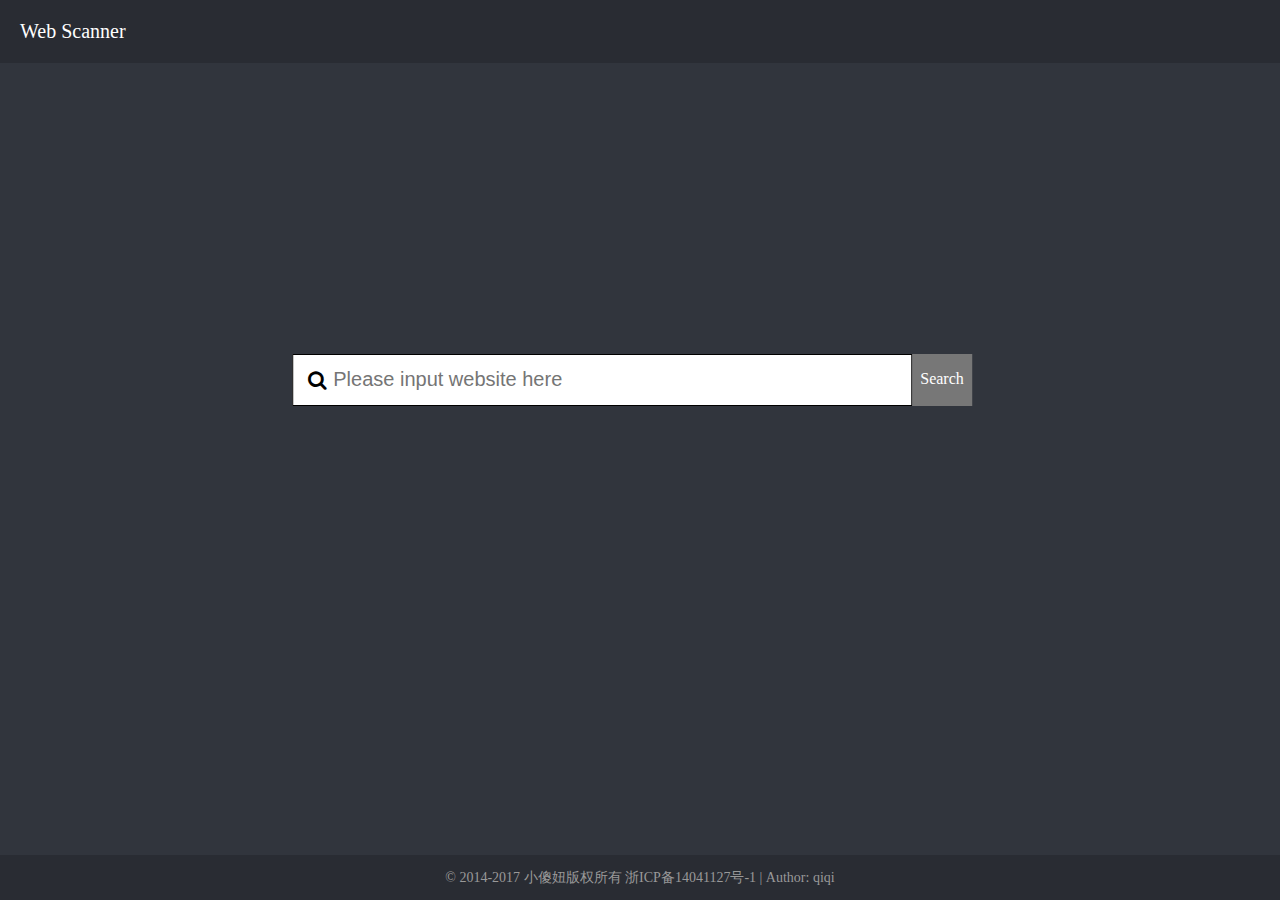
==== tmp/index.html @ e1e6d96c "Added search" ====
<!DOCTYPE>
<html>
	<head>
		<meta charset="utf-8">
		<link rel="stylesheet" href="css/style.css">
        <link rel="stylesheet" href="css/paginator.css">
        <link rel="stylesheet" href="css/search.css">
        <link rel="stylesheet" href="https://cdnjs.cloudflare.com/ajax/libs/font-awesome/4.7.0/css/font-awesome.min.css">
		<script src="https://cdnjs.cloudflare.com/ajax/libs/jquery/3.2.1/jquery.js"></script>
	</head>
	<body>
        <header>
            <div class="logo">Web Scanner</div>
        </header>
        <div class="content">
            <div id="result" class="result" style="display:none;">
            <!-- <div id="result" class="result"> -->
                <div class="backToSearch">
                    <span>&lt;-Back</span>
                </div>
                <table id="table">
                    <thead>
                        <tr>
                            <th colspan="4">Scanned Result</th>
                        </tr>
                        <tr>
                            <th>Id</th>
                            <th>Name</th>
                            <th>Description</th>
                            <th>Time</th>
                        </tr>
                    </thead>
                    <tbody>
                        <tr>
                            <td>0</td>
                            <td>node_modules</td>
                            <td>Initial commit</td>
                            <td>10 hours ago</td>
                        </tr>
                        <tr>
                            <td>1</td>
                            <td>testtesttesttestfds</td>
                            <td>Initial commit</td>
                            <td>10 hours ago</td>
                        </tr>
                        <tr>
                            <td>2</td>
                            <td>build</td>
                            <td>Initial commit</td>
                            <td>10 hours ago</td>
                        </tr>
                        <tr>
                            <td>3</td>
                            <td>package.json</td>
                            <td>Initial commit</td>
                            <td>10 hours ago</td>
                        </tr>
                        <tr>
                            <td>4</td>
                            <td>Gruntfile.js</td>
                            <td>Initial commit</td>
                            <td>10 hours ago</td>
                        </tr>
                        <tr>
                            <td>4</td>
                            <td>Gruntfile.js</td>
                            <td>Initial commit</td>
                            <td>10 hours ago</td>
                        </tr>
                        <tr>
                            <td>5</td>
                            <td>Gruntfile.js</td>
                            <td>Initial commit</td>
                            <td>10 hours ago</td>
                        </tr>
                        <tr>
                            <td>6</td>
                            <td>Gruntfile.js</td>
                            <td>Initial commit</td>
                            <td>10 hours ago</td>
                        </tr>
                        <tr>
                            <td>7</td>
                            <td>Gruntfile.js</td>
                            <td>Initial commit</td>
                            <td>10 hours ago</td>
                        </tr>
                        <tr>
                            <td>8</td>
                            <td>Gruntfile.js</td>
                            <td>Initial commit</td>
                            <td>10 hours ago</td>
                        </tr>
                        <tr>
                            <td>9</td>
                            <td>Gruntfile.js</td>
                            <td>Initial commit</td>
                            <td>10 hours ago</td>
                        </tr>
                        <tr>
                            <td>10</td>
                            <td>Gruntfile.js</td>
                            <td>Initial commit</td>
                            <td>10 hours ago</td>
                        </tr>
                        <tr>
                            <td>11</td>
                            <td>Gruntfile.js</td>
                            <td>Initial commit</td>
                            <td>10 hours ago</td>
                        </tr>
                    </tbody>
                </table>
                <div id="paginator" class="paginator">
                    <div class="before page">&lt;-</div>
                    <div class="page curPage">1</div>
                    <div class="page">2</div>
                    <div class="page">3</div>
                    <div class="page">4</div>
                    <div class="next page">-&gt;</div>
                </div>
            </div>
            <div id="search" class="search">
            <!-- <div id="search" class="search" style="display:none;"> -->
                <i class="fa fa-search" aria-hidden="true"></i>
                <input id="search-text" type="text" name="" value="" placeholder="Please input website here">
                <div class="search-btn">
                    <p>Search</p>
                </div>
            </div>
        </div>
        <footer>
            <div class="info">
                © 2014-2017 小傻妞版权所有 浙ICP备14041127号-1 | Author: qiqi
            </div>
        </footer>

        <script src="js/trans.js"></script>
		<script src="js/main.js"></script>
        <script src="js/paginator.js"></script>
        <script src="js/search.js"></script>
        <script src="js/result.js"></script>
	</body>
</html>
---- tmp/css/style.css ----
body {
    margin: 0;
    /*background-color: #292B2C;*/
    background: #31353D;

}

tr, td, th, tbody, thead, table {
    border: 1px solid #ccc;
    margin: 0;
    padding: 0;
}

input:focus,
select:focus,
textarea:focus,
button:focus {
    outline: none;
}

body > header {
    height: 7vh;
    background: #292C33;
    color: #fff;
    display: flex;
    justify-content: space-between;
    align-items: center;
}

header .logo {
    font-size: 20px;
    margin-left: 20px;
}

footer {
    height: 5vh;
    background: #292C33;
    color: #fff;
    position: relative;
}

footer .info {
    position: absolute;
    font-size: 14px;
    left: 50%;
    top: 50%;
    transform: translate(-50%, -50%);
    color: #999;
}

.content {
    height: 88vh;
    margin: 0 auto;
    position: relative;
    /*border: 1px solid blue;*/
}

.content .result {
    height: 84vh;
    border: 1px solid transparent;
    width: 99%;
    margin: 0 auto;
    padding-top: 20px;
    /*border: 1px solid yellow;*/
    overflow: scroll;
}

/*table */
.content table {
    border: 1px solid #ccc;
    border-collapse: collapse;
    color: #ccc;
    width: 100%;
    margin-top: 10px;
}

td, th {
    padding: 8px;
}

tbody td:nth-child(3) {
    width: 70%;
}

tbody td:nth-child(1) {
    text-align: center;
}

.backToSearch span {
    border: 1px solid #ccc;
    color: #ccc;
    cursor: pointer;
    border-radius: 3px;
}

.backToSearch span:hover {
    opacity: .75;
}
---- tmp/css/paginator.css ----
.paginator {
    border: 1px solid #ccc;
    border-top: none;
    display: flex;
    justify-content: center;
    color: white;
}

.paginator .page {
    margin: 10px;
    cursor: pointer;
}

.paginator .page:hover,
.paginator .page.curPage {
    color: #E6686D;
}
---- tmp/css/search.css ----
#search-text {
    height: 52px;
    width: 620px;
    border: 1px solid;
    /*border-radius: 3px;*/
    font-size: 20px;
    padding-left: 40px;
}

.search .scan {
    color: #ccc;
    font-size: 30px;
}

.search {
    position: absolute;
    top: 40%;
    left: 50%;
    transform: translate(-50%, -50%);
    display: flex;
    align-items: center;
}

.fa-search {
    font-size: 20px!important;
    margin-right: -35px;
    z-index: 3;
}

.search-btn {
    background: #777;
    color: white;
    height: 52px;
    padding: 0 8px;
    cursor: pointer;
}

.search-btn:hover {
    background: #666;
}
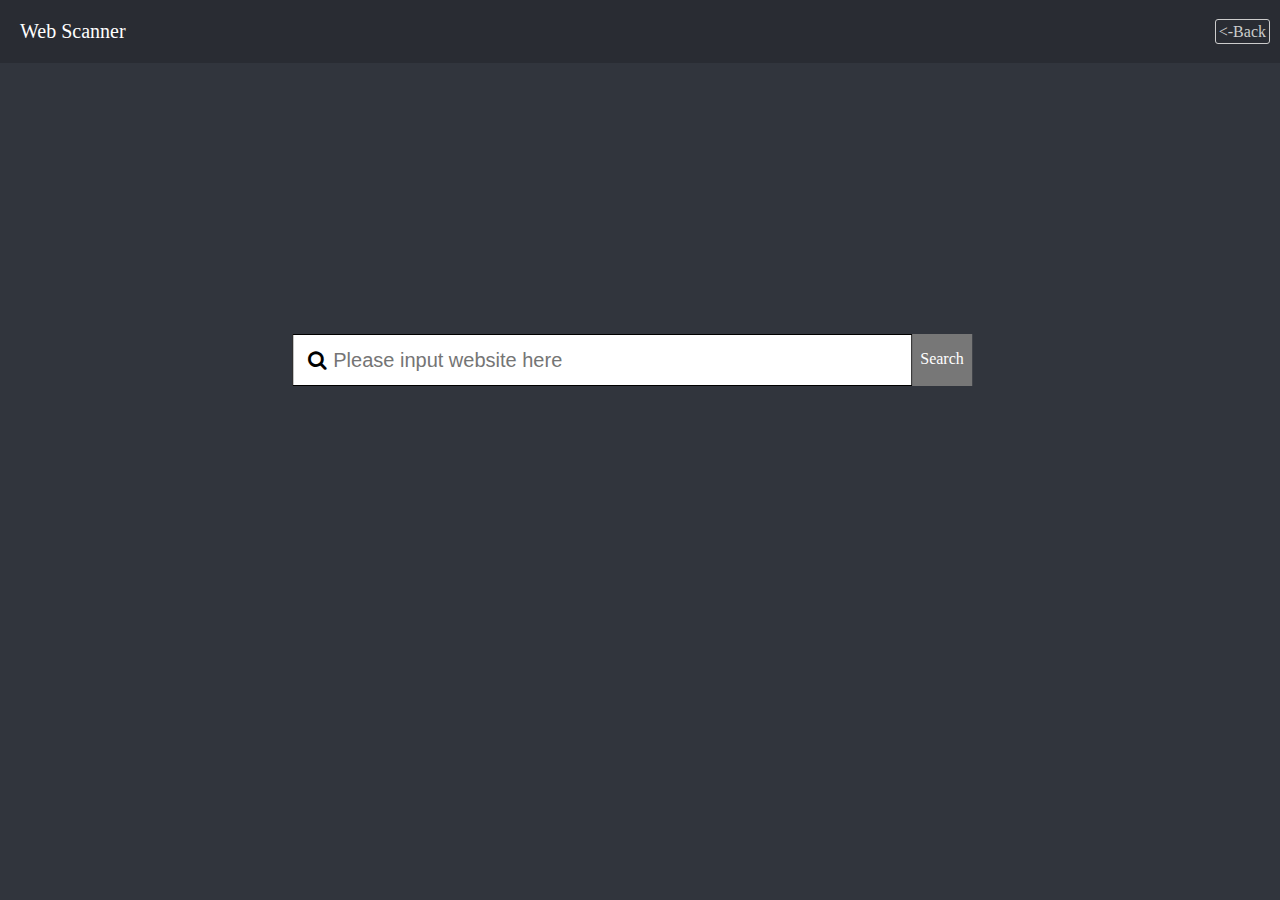
==== commit d5cc2dbe: "Adjusted css for detailed page" ====
--- a/tmp/index.html
+++ b/tmp/index.html
@@ -5,123 +5,145 @@
 		<link rel="stylesheet" href="css/style.css">
         <link rel="stylesheet" href="css/paginator.css">
         <link rel="stylesheet" href="css/search.css">
+        <link rel="stylesheet" href="css/structure.css">
+        <link rel="stylesheet" href="css/layout.css">
         <link rel="stylesheet" href="https://cdnjs.cloudflare.com/ajax/libs/font-awesome/4.7.0/css/font-awesome.min.css">
 		<script src="https://cdnjs.cloudflare.com/ajax/libs/jquery/3.2.1/jquery.js"></script>
 	</head>
 	<body>
         <header>
             <div class="logo">Web Scanner</div>
+            <div class="backToSearch">
+                <span>&lt;-Back</span>
+            </div>
         </header>
         <div class="content">
             <div id="result" class="result" style="display:none;">
             <!-- <div id="result" class="result"> -->
-                <div class="backToSearch">
-                    <span>&lt;-Back</span>
-                </div>
-                <table id="table">
-                    <thead>
-                        <tr>
-                            <th colspan="4">Scanned Result</th>
-                        </tr>
-                        <tr>
-                            <th>Id</th>
-                            <th>Name</th>
-                            <th>Description</th>
-                            <th>Time</th>
-                        </tr>
-                    </thead>
-                    <tbody>
-                        <tr>
-                            <td>0</td>
-                            <td>node_modules</td>
-                            <td>Initial commit</td>
-                            <td>10 hours ago</td>
-                        </tr>
-                        <tr>
-                            <td>1</td>
-                            <td>testtesttesttestfds</td>
-                            <td>Initial commit</td>
-                            <td>10 hours ago</td>
-                        </tr>
-                        <tr>
-                            <td>2</td>
-                            <td>build</td>
-                            <td>Initial commit</td>
-                            <td>10 hours ago</td>
-                        </tr>
-                        <tr>
-                            <td>3</td>
-                            <td>package.json</td>
-                            <td>Initial commit</td>
-                            <td>10 hours ago</td>
-                        </tr>
-                        <tr>
-                            <td>4</td>
-                            <td>Gruntfile.js</td>
-                            <td>Initial commit</td>
-                            <td>10 hours ago</td>
-                        </tr>
-                        <tr>
-                            <td>4</td>
-                            <td>Gruntfile.js</td>
-                            <td>Initial commit</td>
-                            <td>10 hours ago</td>
-                        </tr>
-                        <tr>
-                            <td>5</td>
-                            <td>Gruntfile.js</td>
-                            <td>Initial commit</td>
-                            <td>10 hours ago</td>
-                        </tr>
-                        <tr>
-                            <td>6</td>
-                            <td>Gruntfile.js</td>
-                            <td>Initial commit</td>
-                            <td>10 hours ago</td>
-                        </tr>
-                        <tr>
-                            <td>7</td>
-                            <td>Gruntfile.js</td>
-                            <td>Initial commit</td>
-                            <td>10 hours ago</td>
-                        </tr>
-                        <tr>
-                            <td>8</td>
-                            <td>Gruntfile.js</td>
-                            <td>Initial commit</td>
-                            <td>10 hours ago</td>
-                        </tr>
-                        <tr>
-                            <td>9</td>
-                            <td>Gruntfile.js</td>
-                            <td>Initial commit</td>
-                            <td>10 hours ago</td>
-                        </tr>
-                        <tr>
-                            <td>10</td>
-                            <td>Gruntfile.js</td>
-                            <td>Initial commit</td>
-                            <td>10 hours ago</td>
-                        </tr>
-                        <tr>
-                            <td>11</td>
-                            <td>Gruntfile.js</td>
-                            <td>Initial commit</td>
-                            <td>10 hours ago</td>
-                        </tr>
-                    </tbody>
-                </table>
-                <div id="paginator" class="paginator">
-                    <div class="before page">&lt;-</div>
-                    <div class="page curPage">1</div>
-                    <div class="page">2</div>
-                    <div class="page">3</div>
-                    <div class="page">4</div>
-                    <div class="next page">-&gt;</div>
+                <div class="container">
+                    <div class="structure">
+                        <h2>Content</h2>
+                        <p>12342</p>
+                        <p>12342</p>
+                        <p>12342</p>
+                        <p>12342</p>
+                    </div>
+                    <div class="table-container">
+                        <div class="filter">
+                            <div class="filter1">filter1</div>
+                            <div class="filter1">filter2</div>
+                            <div class="filter1">filter3</div>
+                            <div class="filter1">filter4</div>
+                        </div>
+                        <table id="table">
+                            <thead>
+                                <tr>
+                                    <th colspan="4">Scanned Result</th>
+                                </tr>
+                                <tr>
+                                    <th>Id</th>
+                                    <th>Name</th>
+                                    <th>Description</th>
+                                    <th>Time</th>
+                                </tr>
+                            </thead>
+                            <tbody>
+                                <tr>
+                                    <td>0</td>
+                                    <td>node_modules</td>
+                                    <td>Initial commit</td>
+                                    <td>10 hours ago</td>
+                                </tr>
+                                <tr>
+                                    <td>1</td>
+                                    <td>testtesttesttestfds</td>
+                                    <td>Initial commit</td>
+                                    <td>10 hours ago</td>
+                                </tr>
+                                <tr>
+                                    <td>2</td>
+                                    <td>build</td>
+                                    <td>Initial commit</td>
+                                    <td>10 hours ago</td>
+                                </tr>
+                                <tr>
+                                    <td>3</td>
+                                    <td>package.json</td>
+                                    <td>Initial commit</td>
+                                    <td>10 hours ago</td>
+                                </tr>
+                                <tr>
+                                    <td>4</td>
+                                    <td>Gruntfile.js</td>
+                                    <td>Initial commit</td>
+                                    <td>10 hours ago</td>
+                                </tr>
+                                <tr>
+                                    <td>4</td>
+                                    <td>Gruntfile.js</td>
+                                    <td>Initial commit</td>
+                                    <td>10 hours ago</td>
+                                </tr>
+                                <tr>
+                                    <td>5</td>
+                                    <td>Gruntfile.js</td>
+                                    <td>Initial commit</td>
+                                    <td>10 hours ago</td>
+                                </tr>
+                                <tr>
+                                    <td>6</td>
+                                    <td>Gruntfile.js</td>
+                                    <td>Initial commit</td>
+                                    <td>10 hours ago</td>
+                                </tr>
+                                <tr>
+                                    <td>7</td>
+                                    <td>Gruntfile.js</td>
+                                    <td>Initial commit</td>
+                                    <td>10 hours ago</td>
+                                </tr>
+                                <tr>
+                                    <td>8</td>
+                                    <td>Gruntfile.js</td>
+                                    <td>Initial commit</td>
+                                    <td>10 hours ago</td>
+                                </tr>
+                                <tr>
+                                    <td>9</td>
+                                    <td>Gruntfile.js</td>
+                                    <td>Initial commit</td>
+                                    <td>10 hours ago</td>
+                                </tr>
+                                <tr>
+                                    <td>10</td>
+                                    <td>Gruntfile.js</td>
+                                    <td>Initial commit</td>
+                                    <td>10 hours ago</td>
+                                </tr>
+                                <tr>
+                                    <td>11</td>
+                                    <td>Gruntfile.js</td>
+                                    <td>Initial commit</td>
+                                    <td>10 hours ago</td>
+                                </tr>
+                            </tbody>
+                        </table>
+                        <div id="paginator" class="paginator">
+                            <div class="before page">&lt;-</div>
+                            <div class="page curPage">1</div>
+                            <div class="page">2</div>
+                            <div class="page">3</div>
+                            <div class="page">4</div>
+                            <div class="next page">-&gt;</div>
+                        </div>
+                    </div>
                 </div>
             </div>
+
+        </div>
+        <!-- <div class="search-wraper" style="display:none;"> -->
+        <div class="search-wraper">
             <div id="search" class="search">
-            <!-- <div id="search" class="search" style="display:none;"> -->
                 <i class="fa fa-search" aria-hidden="true"></i>
                 <input id="search-text" type="text" name="" value="" placeholder="Please input website here">
                 <div class="search-btn">
@@ -129,12 +151,6 @@
                 </div>
             </div>
         </div>
-        <footer>
-            <div class="info">
-                © 2014-2017 小傻妞版权所有 浙ICP备14041127号-1 | Author: qiqi
-            </div>
-        </footer>
-
         <script src="js/trans.js"></script>
 		<script src="js/main.js"></script>
         <script src="js/paginator.js"></script>
--- a/tmp/css/style.css
+++ b/tmp/css/style.css
@@ -1,6 +1,9 @@
+* {
+    box-sizing: border-box;
+}
+
 body {
     margin: 0;
-    /*background-color: #292B2C;*/
     background: #31353D;
 
 }
@@ -19,6 +22,7 @@
 }
 
 body > header {
+    /*padding: 15px 0;*/
     height: 7vh;
     background: #292C33;
     color: #fff;
@@ -33,7 +37,8 @@
 }
 
 footer {
-    height: 5vh;
+    /*height: 5vh;*/
+    height: 30px;
     background: #292C33;
     color: #fff;
     position: relative;
@@ -49,21 +54,23 @@
 }
 
 .content {
-    height: 88vh;
+    /*height: 88vh;*/
     margin: 0 auto;
     position: relative;
     /*border: 1px solid blue;*/
+    overflow: visible;
+
 }
 
 .content .result {
-    height: 84vh;
     border: 1px solid transparent;
-    width: 99%;
-    margin: 0 auto;
-    padding-top: 20px;
-    /*border: 1px solid yellow;*/
-    overflow: scroll;
 }
+
+.content .table-container {
+    padding: 10px;
+    margin-left: 10px;
+}
+
 
 /*table */
 .content table {
@@ -79,7 +86,7 @@
 }
 
 tbody td:nth-child(3) {
-    width: 70%;
+    /*width: 70%;*/
 }
 
 tbody td:nth-child(1) {
@@ -91,8 +98,19 @@
     color: #ccc;
     cursor: pointer;
     border-radius: 3px;
+    /*float: right;*/
+    /*margin-bottom: 5px;*/
+    margin-right: 10px;
+    padding: 3px;
 }
 
 .backToSearch span:hover {
     opacity: .75;
 }
+
+.filter > div {
+    border: 1px solid #ccc;
+    padding: 10px;
+    color: #ccc;
+    width: 20%;
+}
--- a/tmp/css/paginator.css
+++ b/tmp/css/paginator.css
@@ -1,5 +1,4 @@
 .paginator {
-    border: 1px solid #ccc;
     border-top: none;
     display: flex;
     justify-content: center;
--- a/tmp/css/search.css
+++ b/tmp/css/search.css
@@ -1,3 +1,7 @@
+.search-wraper {
+    height: 93vh;
+}
+
 #search-text {
     height: 52px;
     width: 620px;
--- a/tmp/css/structure.css
+++ b/tmp/css/structure.css
@@ -0,0 +1,8 @@
+.structure {
+    /*height: 88vh;*/
+    /*background: black;*/
+    border: 1px solid white;
+    width: 25%;
+    color: #ccc;
+    padding: 10px;
+}
--- a/tmp/css/layout.css
+++ b/tmp/css/layout.css
@@ -0,0 +1,24 @@
+#result {
+    display: flex;
+    flex-direction: column;
+}
+
+#result > div {
+    width: 100%;
+}
+
+.content .container {
+    display: flex;
+    flex-direction: row;
+}
+
+.content .container .table-container {
+    flex:auto;
+    border: 1px solid #ccc;
+}
+
+
+.filter {
+    display: flex;
+    justify-content: space-between;
+}
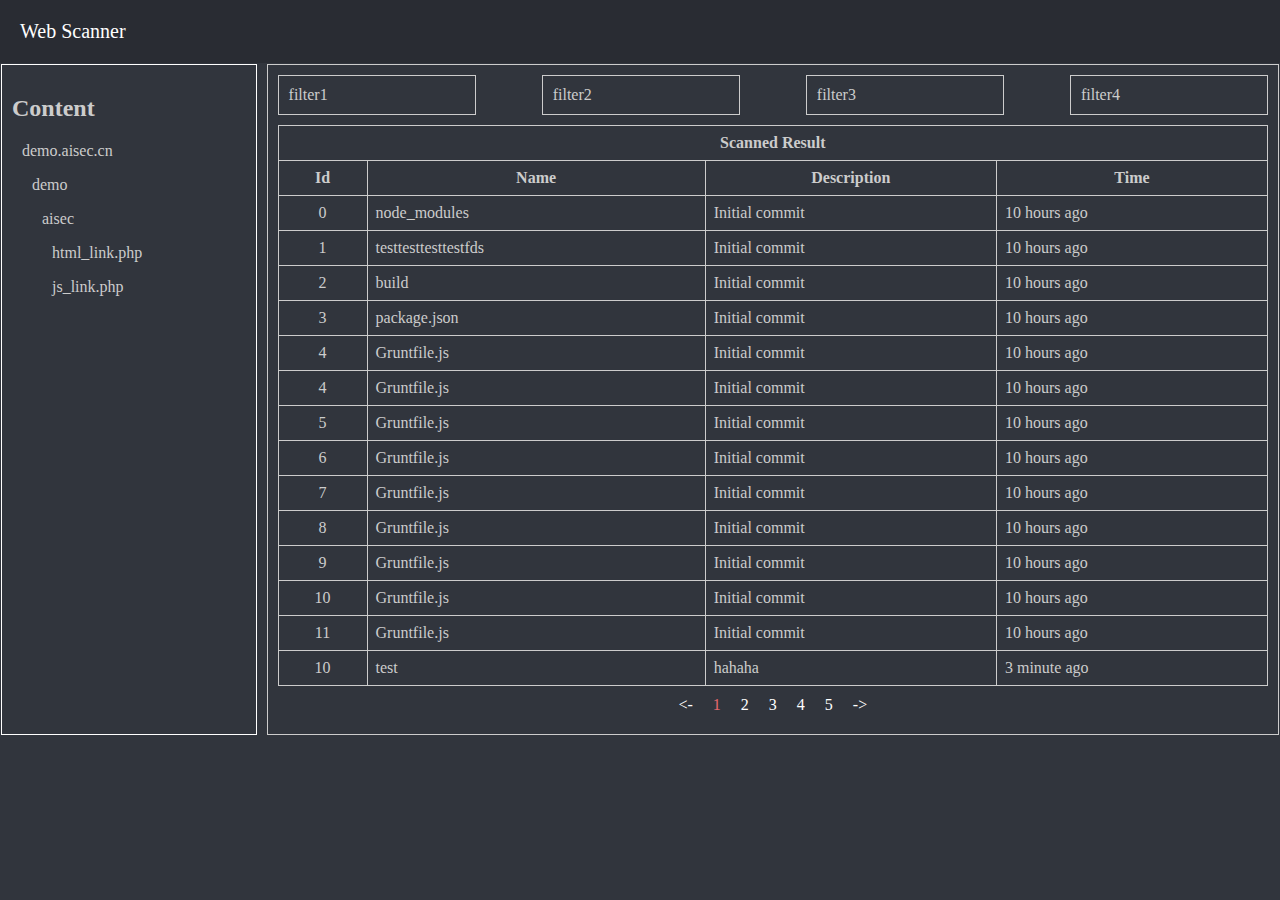
==== commit d5c11e43: "Added fake data on structure" ====
--- a/tmp/index.html
+++ b/tmp/index.html
@@ -13,20 +13,22 @@
 	<body>
         <header>
             <div class="logo">Web Scanner</div>
-            <div class="backToSearch">
+            <div class="backToSearch" style="display:none;">
                 <span>&lt;-Back</span>
             </div>
         </header>
         <div class="content">
-            <div id="result" class="result" style="display:none;">
-            <!-- <div id="result" class="result"> -->
+            <!-- <div id="result" class="result" style="display:none;"> -->
+            <div id="result" class="result">
                 <div class="container">
                     <div class="structure">
                         <h2>Content</h2>
-                        <p>12342</p>
-                        <p>12342</p>
-                        <p>12342</p>
-                        <p>12342</p>
+                        <p class="level1">demo.aisec.cn</p>
+                        <p class="level2">demo</p>
+                        <p class="level3">aisec</p>
+                        <p class="level4">html_link.php</p>
+                        <p class="level4">js_link.php</p>
+                        <p class="level100">js_link.php</p>
                     </div>
                     <div class="table-container">
                         <div class="filter">
@@ -141,8 +143,8 @@
             </div>
 
         </div>
-        <!-- <div class="search-wraper" style="display:none;"> -->
-        <div class="search-wraper">
+        <div class="search-wraper" style="display:none;">
+        <!-- <div class="search-wraper"> -->
             <div id="search" class="search">
                 <i class="fa fa-search" aria-hidden="true"></i>
                 <input id="search-text" type="text" name="" value="" placeholder="Please input website here">
@@ -156,5 +158,6 @@
         <script src="js/paginator.js"></script>
         <script src="js/search.js"></script>
         <script src="js/result.js"></script>
+        <script src="js/test.js"></script>
 	</body>
 </html>
--- a/tmp/css/structure.css
+++ b/tmp/css/structure.css
@@ -1,8 +1,7 @@
 .structure {
-    /*height: 88vh;*/
-    /*background: black;*/
     border: 1px solid white;
-    width: 25%;
+    width: 20%;
     color: #ccc;
     padding: 10px;
+    overflow: scroll;
 }
